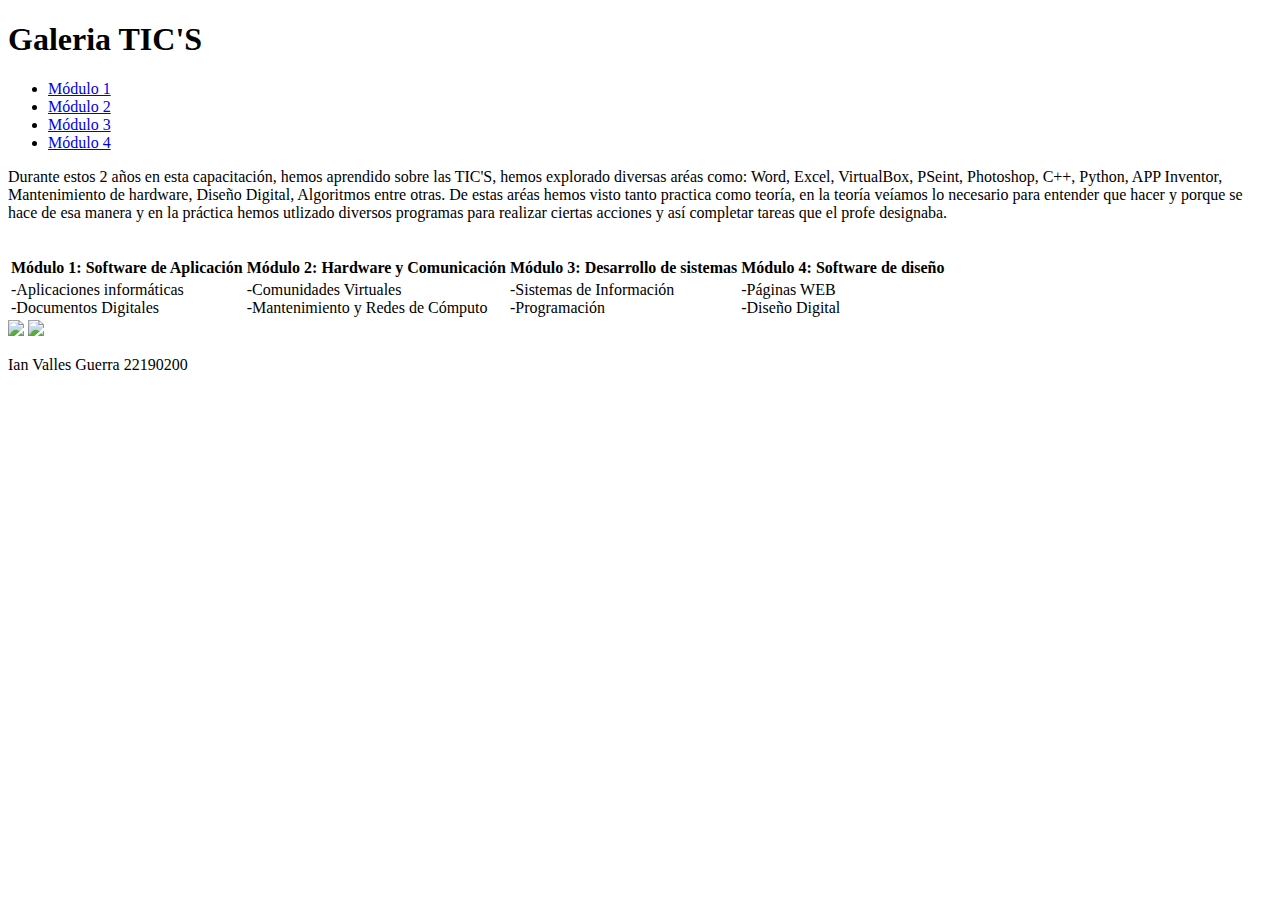
==== index.html @ 696fdef3 "Create index.html" ====
<!DOCTYPE html>
<!DOCTYPE html>
<html>
<head>
	<meta charset="utf-8">
	<meta name="viewport" content="width=device-width, initial-scale=1">
	<title>Galeria TIC'S</title>
	<link rel="stylesheet" type="text/css" href="css/estilo.css.css">
</head>
<body id="cuerpo">
<header>
<div>
	<h1 id="titulo"> Galeria TIC'S</h1>
</div>

</header>
	<nav>
		<nav>
    <ul>
        <li><a href="modulo1.html.html" target="_blank" id="m1">Módulo 1</a></li>
        <li><a href="modulo2.html.html" target="_blank" id="m2">Módulo 2</a></li>
        <li><a href="modulo3.html.html" target="_blank" id="m3">Módulo 3</a></li>
        <li><a href="modulo4.html.html" target="_blank" id="m4">Módulo 4</a></li>
    </ul>
</nav>

	</nav>
<div>
	<p id="mod1">Durante estos 2 años en esta capacitación, hemos aprendido sobre las TIC'S, hemos explorado diversas aréas como: Word, Excel, VirtualBox, PSeint, Photoshop, C++, Python, APP Inventor, Mantenimiento de hardware, Diseño Digital, Algoritmos entre otras. De estas aréas hemos visto tanto practica como teoría, en la teoría veíamos lo necesario para entender que hacer y porque se hace de esa manera y en la práctica hemos utlizado diversos programas para realizar ciertas acciones y así completar tareas que el profe designaba.</p>
	<br>
	<table id="tabla">
    <thead>
        <tr>
            <th id="co">Módulo 1: Software de Aplicación</th>
            <th id="co">Módulo 2: Hardware y Comunicación</th>
            <th id="co">Módulo 3: Desarrollo de sistemas</th>
            <th id="co">Módulo 4: Software de diseño</th>
        </tr>
    </thead>
    <tbody>
        <tr>
            <td id="fi">-Aplicaciones informáticas
            	<br>
            -Documentos Digitales</td>
            <td>-Comunidades Virtuales 
            <br>
            -Mantenimiento y Redes de Cómputo
            </td>
            <td >-Sistemas de Información
            <br>
            -Programación
            </td>
            <td>-Páginas WEB
            <br>
            -Diseño Digital
            </td>
            </tbody>
</table>
</div>
<div class="contenedor">
        <img src="img/tic.jpg" id="img">
        <img src="img/tics.jpg" id="img">
    </div>



<footer>
<div id="pie">
	<p id="tepie">Ian Valles Guerra 22190200</p>
</div>

</footer>
</body>
</html>
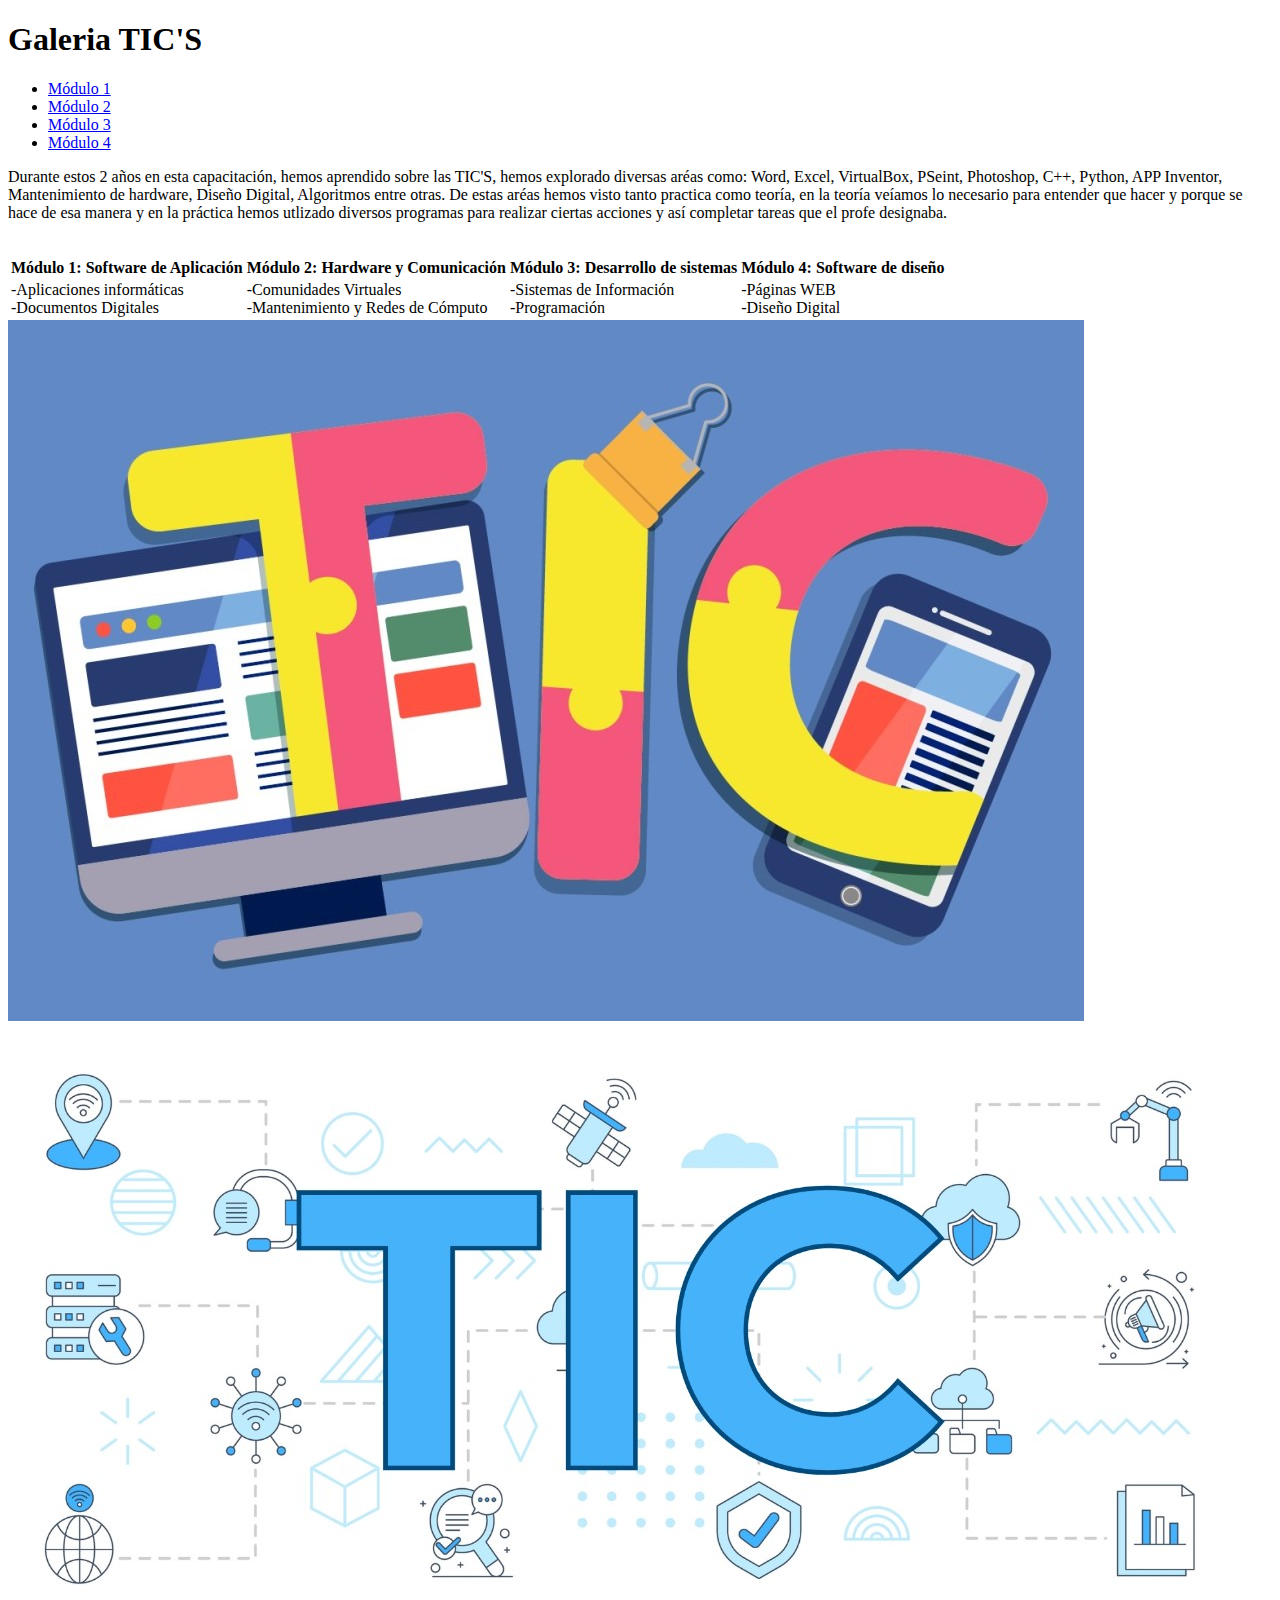
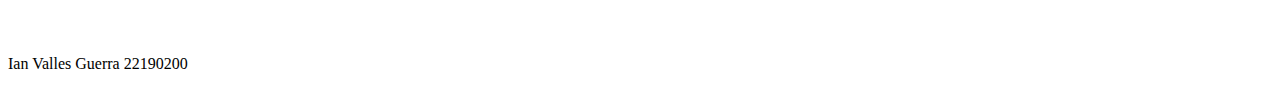
==== commit c72d20fc: "Update index.html" ====
--- a/index.html
+++ b/index.html
@@ -5,7 +5,7 @@
 	<meta charset="utf-8">
 	<meta name="viewport" content="width=device-width, initial-scale=1">
 	<title>Galeria TIC'S</title>
-	<link rel="stylesheet" type="text/css" href="css/estilo.css.css">
+	<link rel="stylesheet" type="text/css" href="estilo.css">
 </head>
 <body id="cuerpo">
 <header>
@@ -17,10 +17,10 @@
 	<nav>
 		<nav>
     <ul>
-        <li><a href="modulo1.html.html" target="_blank" id="m1">Módulo 1</a></li>
-        <li><a href="modulo2.html.html" target="_blank" id="m2">Módulo 2</a></li>
-        <li><a href="modulo3.html.html" target="_blank" id="m3">Módulo 3</a></li>
-        <li><a href="modulo4.html.html" target="_blank" id="m4">Módulo 4</a></li>
+        <li><a href="modulo1.html" target="_blank" id="m1">Módulo 1</a></li>
+        <li><a href="modulo2.html" target="_blank" id="m2">Módulo 2</a></li>
+        <li><a href="modulo3.html" target="_blank" id="m3">Módulo 3</a></li>
+        <li><a href="modulo4.html" target="_blank" id="m4">Módulo 4</a></li>
     </ul>
 </nav>
 
@@ -58,8 +58,8 @@
 </table>
 </div>
 <div class="contenedor">
-        <img src="img/tic.jpg" id="img">
-        <img src="img/tics.jpg" id="img">
+        <img src="tic.jpg" id="img">
+        <img src="tics.jpg" id="img">
     </div>
 
 
